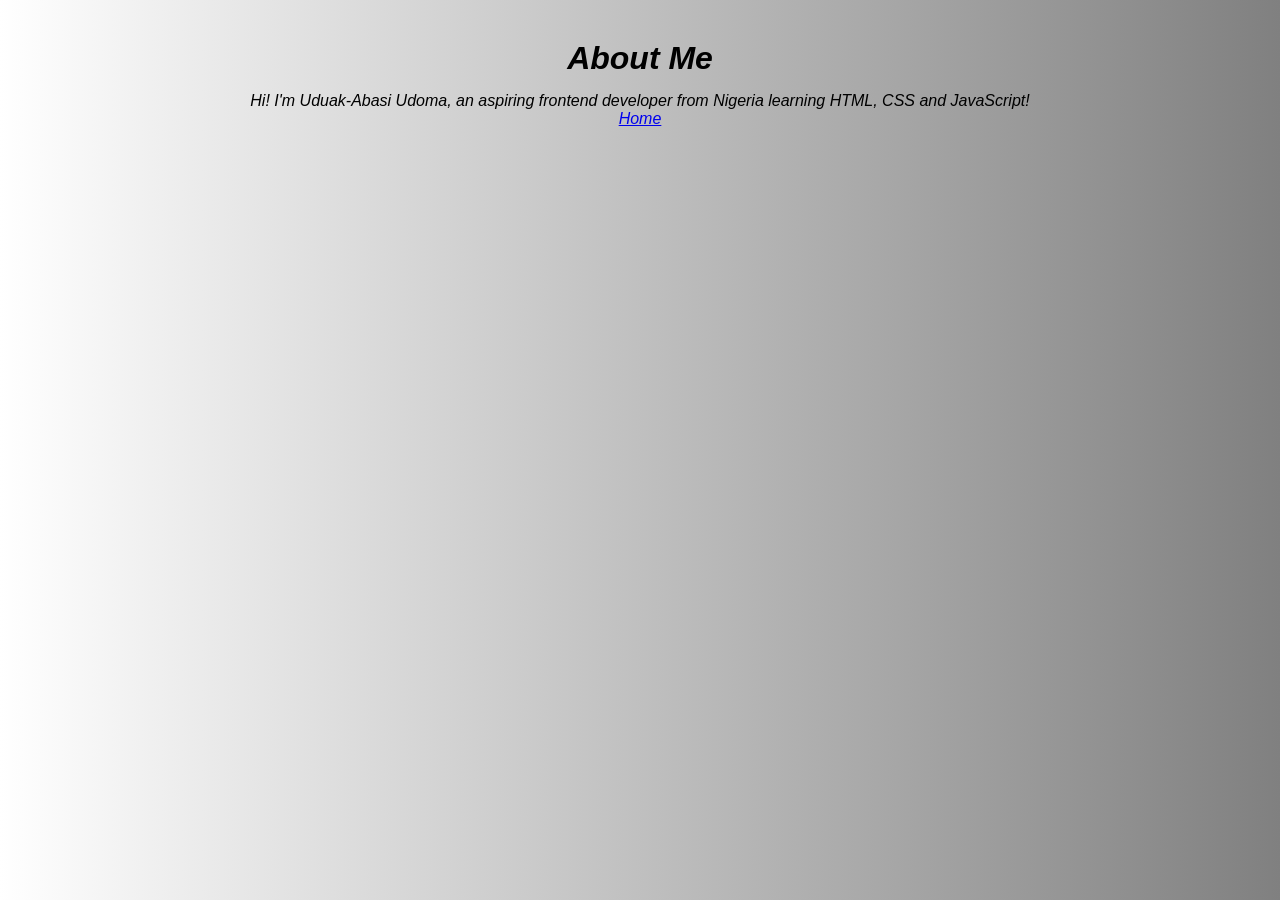
==== about.html @ 2d1b30df "Initial commit" ====
<!Doctype html>
<html lang="en">
<head>
    <meta charset="UTF-8">
    <meta name="Viewpoint" content="device-width,initial-scale=1.0">
    <title>Blaq Zenda</title>
    <link rel="stylesheet" href="style.css">
  </head>
  <body>
    <h1>About Me</h1>
    <p>Hi! I'm Uduak-Abasi Udoma, 
    an aspiring frontend developer 
    from Nigeria learning HTML, 
    CSS and JavaScript!</p>
    <a href="index.html">Home</a>
  </body>
  <script src="script.js"></script>
  </body>
</html>
---- style.css ----
* {
  margin: 0;
  padding: 0;
 box-sizing: border-box;
}
body {
  background: linear-gradient(to right, white,grey);
  text-align: center;
  font-family: Arial,Helvetica,Sans-Serif;
  font-style: italic;
  padding: 40px 20px;
}
li {
  margin-top: 20px;
}
h2 {
  margin-top: 20px;
}
p {
  margin-top: 15px;
}
mark {
  background-color: black;
  color: white;
  font-weight: bold;
}
ul {
  color: black;
  text-align: left;
  font-family: sans-Serif;
}
#menuToggle {
  position: fixed;
  top: 20px;
  left: 20px;
  background: black;
  color: beige;
  padding: 10px 10px;
  border-radius: 10px;
  z-index: 1000;
}
#menuToggle button {
  font-size: 24px;
  padding: 8px 12px;
  cursor: pointer;
}
#menu {
  position: fixed;
  top: 0;
  left: 0;
  width: 250px;
  height: 100vh;
  background: grey;
  padding: 60px 20px;

  /* hidden by default */
  transform: translateX(-100%);
  transition: 0.3s ease;
}

#menu.show {
  transform: translateX(0);
}
.menu-links a{
  display: block;
  padding: 15px;
  text-decoration: none;
  color: black;
  font-size: 10px;
  border-bottom: 1px solid beige;
}
.menu-links a:hover {
  background: white;
}
button {
  padding: 10px;
  background: black;
  color: white;
  border: none;
  border-radius: 5px;
}
.button-container {
  display: flex;
  flex-direction: column;
  align-items: center;
  gap: 20px;
  margin-top: 80px;
}

.email-btn,
.whatsapp-btn {
  width: 220px;
  padding: 12px 20px;
  border: none;
  border-radius: 10px;
  font-size: 18px;
  color: white;
  cursor: pointer;
}

.email-btn {
  background: purple;
}

.whatsapp-btn {
  background: green;
}
html {
  scroll-behavior: smooth;
}
img {
  display: block;
  margin: 0 auto 40px auto;
  width: 80%;
  border: none;
  border-radius: 10px;
}
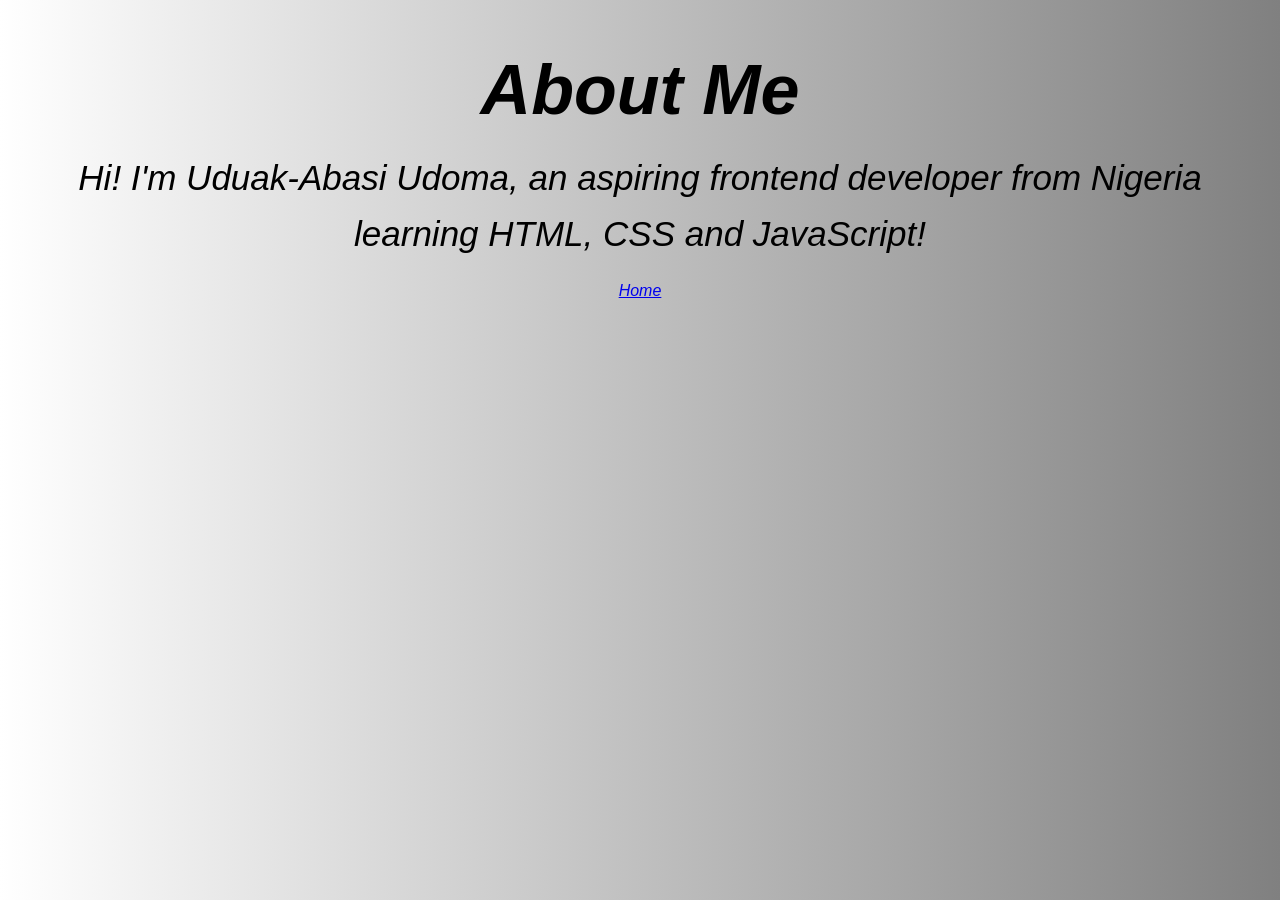
==== commit 5210076a: "Update style.css" ====
--- a/about.html
+++ b/about.html
@@ -2,7 +2,7 @@
 <html lang="en">
 <head>
     <meta charset="UTF-8">
-    <meta name="Viewpoint" content="device-width,initial-scale=1.0">
+    <meta name="Viewport" content="device-width,initial-scale=1.0">
     <title>Blaq Zenda</title>
     <link rel="stylesheet" href="style.css">
   </head>
--- a/style.css
+++ b/style.css
@@ -8,26 +8,42 @@
   text-align: center;
   font-family: Arial,Helvetica,Sans-Serif;
   font-style: italic;
-  padding: 40px 20px;
+  padding: 20px;
+}
+h1 {
+  font-size: 70px;
+  margin: 30px 0 20px 0;
+}
+h2 {
+  font-size: 50px!important;
+  margin: 40px 0 20px 0;
+}
+p {
+  font-size: 35px;
+  line-height: 1.6;
+  margin: 20px 0;
 }
 li {
-  margin-top: 20px;
-}
-h2 {
-  margin-top: 20px;
-}
-p {
-  margin-top: 15px;
+  font-size: 32px;
+  margin: 25px 0;
+  padding: 30px;
+  border-radius: 15px;
+  list-style: none;
+  text-align: left;
 }
 mark {
   background-color: black;
   color: white;
   font-weight: bold;
+  padding: 5px 10px;
+  border-radius: 5px;
 }
 ul {
   color: black;
   text-align: left;
   font-family: sans-Serif;
+  margin: 30px 0;
+  list-style: none;
 }
 #menuToggle {
   position: fixed;
@@ -35,31 +51,40 @@
   left: 20px;
   background: black;
   color: beige;
-  padding: 10px 10px;
-  border-radius: 10px;
-  z-index: 1000;
+  padding: 15px 15px;
+  border-radius: 30% 30%/80% 80%;
+  z-index: 100;
 }
 #menuToggle button {
   font-size: 24px;
   padding: 8px 12px;
   cursor: pointer;
 }
+
 #menu {
   position: fixed;
   top: 0;
   left: 0;
-  width: 250px;
-  height: 100vh;
+  width: 260px;
+  height: 100%;
   background: grey;
-  padding: 60px 20px;
-
-  /* hidden by default */
-  transform: translateX(-100%);
-  transition: 0.3s ease;
+  padding: 70px 20px;
+display: none;
+z-index: 99;
 }
-
 #menu.show {
-  transform: translateX(0);
+display: block;
+}
+#menu a {
+  display: block;
+  color: none;
+  font-size: 22px;
+  text-decoration: none;
+  padding: 15px;
+  margin: 5px 0;
+}
+.hide {
+  display: none;
 }
 .menu-links a{
   display: block;
@@ -74,7 +99,7 @@
 }
 button {
   padding: 10px;
-  background: black;
+  background: grey;
   color: white;
   border: none;
   border-radius: 5px;
